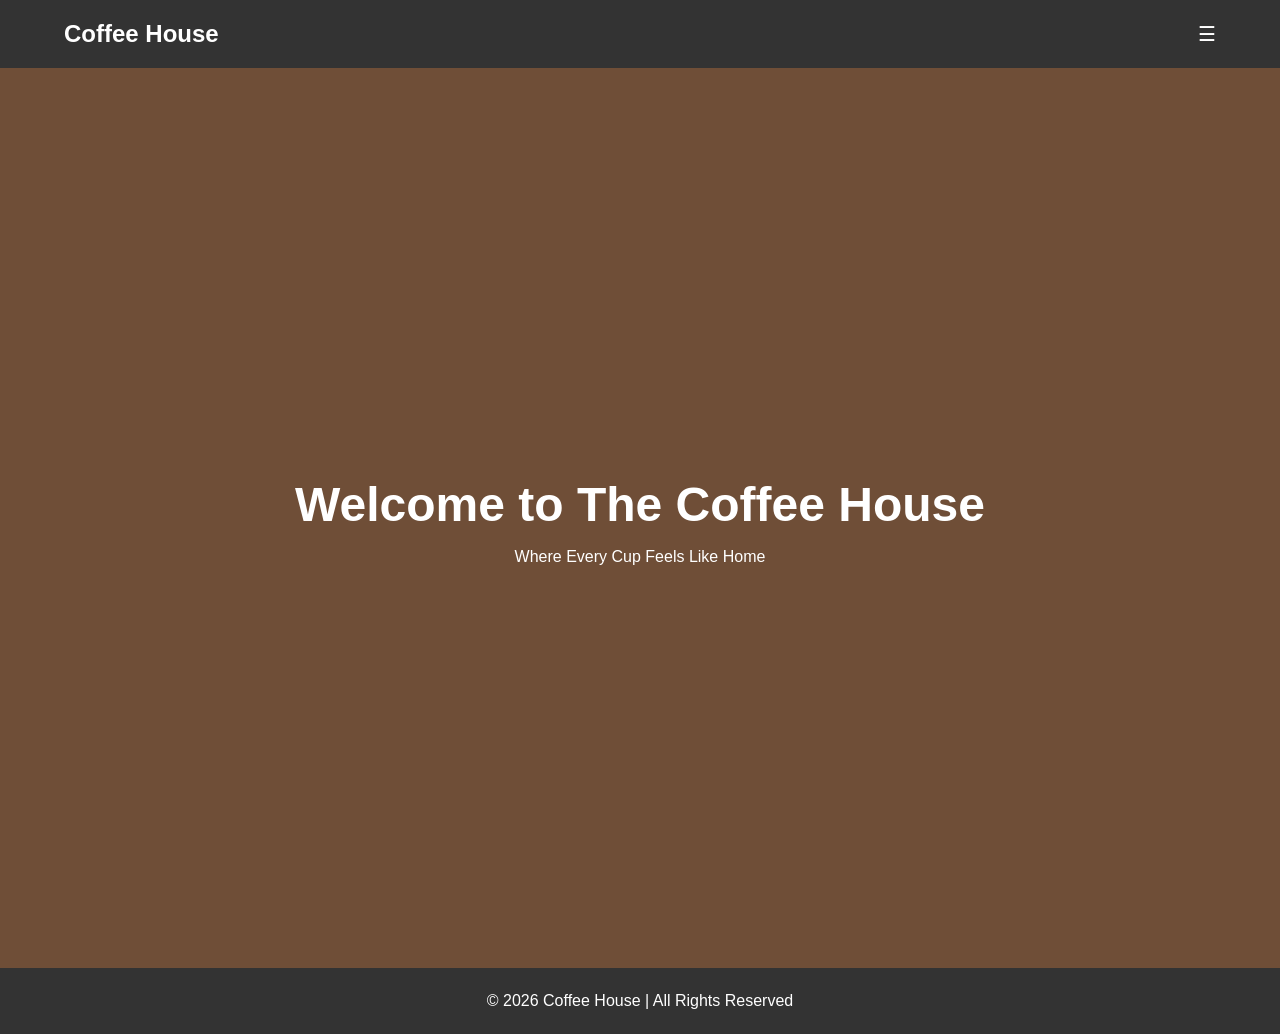
==== index.html @ 38b6190b "Add files via upload" ====
<!DOCTYPE html>
<html lang="en">
<head>
<meta charset="UTF-8">
<meta name="viewport" content="width=device-width, initial-scale=1.0">
<title>Coffee House</title>

<link rel="stylesheet" href="styles.css">   

</head>
<body class="home-page">

<header>
<nav>
  <h2>Coffee House</h2>

  <button class="menu-toggle">☰</button>

  <ul class="nav-links">
    <li><a href="index.html">Home</a></li>
    <li><a href="about.html">About</a></li>
    <li><a href="contact.html">Contact</a></li>
  </ul>
</nav>
</header>

<div class="hero">
<div>
<h1>Welcome to The Coffee House</h1>
<p>Where Every Cup Feels Like Home</p>
</div>
</div>

<script>
    document.querySelector('.menu-toggle')
      .addEventListener('click', () => {
        document.querySelector('.nav-links')
          .classList.toggle('active');
      });
  </script>

<footer>
<p>© 2026 Coffee House | All Rights Reserved</p>
</footer>

</body>
</html>
---- styles.css ----
* {
  margin: 0;
  padding: 0;
  box-sizing: border-box;
  font-family: Arial, sans-serif;
}

.home-page {
  line-height: 1.6;
}

.home-page header {
  background: #333;
  color: white;
  padding: 15px 0;
}

.home-page nav {
  display: flex;
  justify-content: space-between;
  align-items: center;
  width: 90%;
  margin: auto;
}

.home-page nav ul {
  list-style: none;
  display: none;
  flex-direction: column;
}  

.home-page nav ul.active {
  display: flex; 
}  

.menu-toggle {
  display: block;
  font-size: 20px;
  background: none;
  border: none;
  color: white;
}

.home-page nav ul li {
  margin-left: 20px;
}

.home-page nav ul li a {
  color: white;
  text-decoration: none;
}

.home-page .hero {
  height: 100vh;
  background: #6F4E37;
  display: flex;
  align-items: center;
  justify-content: center;
  text-align: center;
  color: white;
}

.home-page .hero h1 {
  font-size: 48px;
}

.home-page section {
  padding: 60px 10%;
}

.home-page #contact {
  background: #C6A988;
}

.home-page footer {
  background: #333;
  color: white;
  text-align: center;
  padding: 20px;
}



.contact-page {
    min-height: 100vh;
    margin: 0;
    display: flex;
    flex-direction: column;
    font-family: Arial, sans-serif;
    background-color: #C6A988;
    color: #4b3f2f;
}

.contact-page header {
    text-align: center;
    padding: 1.5rem 0;
}

.contact-page header h1 {
    margin: 0;
    font-size: 2rem;
}

.contact-page nav {
    background: #422D20;
    padding: 15px;
}

.contact-page nav ul {
    list-style: none;
    display: flex;
    justify-content: center;
    margin: 0;
    padding: 0;
}

.contact-page nav li {
    margin: 0 15px;
}

.contact-page nav a {
    color: white;
    text-decoration: none;
    font-weight: bold;
    font-size: 1rem;
}

.contact-page nav a:hover {
    text-decoration: underline;
}

.contact-page main {
    flex: 1;
    display: flex;
    justify-content: center;
    align-items: center;
    padding: 2rem 1rem;
}

.contact-page .contact-container {
    max-width: 600px;
    width: 100%;
    background-color: #fff8f0;
    border-radius: 8px;
    box-shadow: 0 4px 10px rgba(0,0,0,0.1);
    text-align: center;
    padding: 2rem;
}

.contact-page .contact-info p {
    margin: 1rem 0;
    font-size: 1.1rem;
}

.contact-page footer {
    text-align: center;
    padding: 1rem 0;
    background-color: #422D20;
    color: white;
    margin-top: auto;
}


.about-page {
  background: #C6A988;
}

.about {
  max-width: 1100px;
  margin: auto;
  padding: 40px 20px;
  background: white;
}

.about-header {
  text-align: center;
  margin-bottom: 30px;
}

.about-header h1 {
  font-size: 28px; 
  color: #3b2f2f;
}

.about-content {
  display: grid;
  grid-template-columns: 1fr;
  gap: 20px;
}

.about-text {
  line-height: 1.6;
  color: #555;
}

.about-image img {
  width: 100%;
  border-radius: 10px;
}

@media (min-width: 600px) {
  .about-content {
    grid-template-columns: 1fr 1fr;
  }

  .about-header h1 {
    font-size: 40px;
  }
}

.mission {
  margin-top: 40px;
  text-align: center;
}
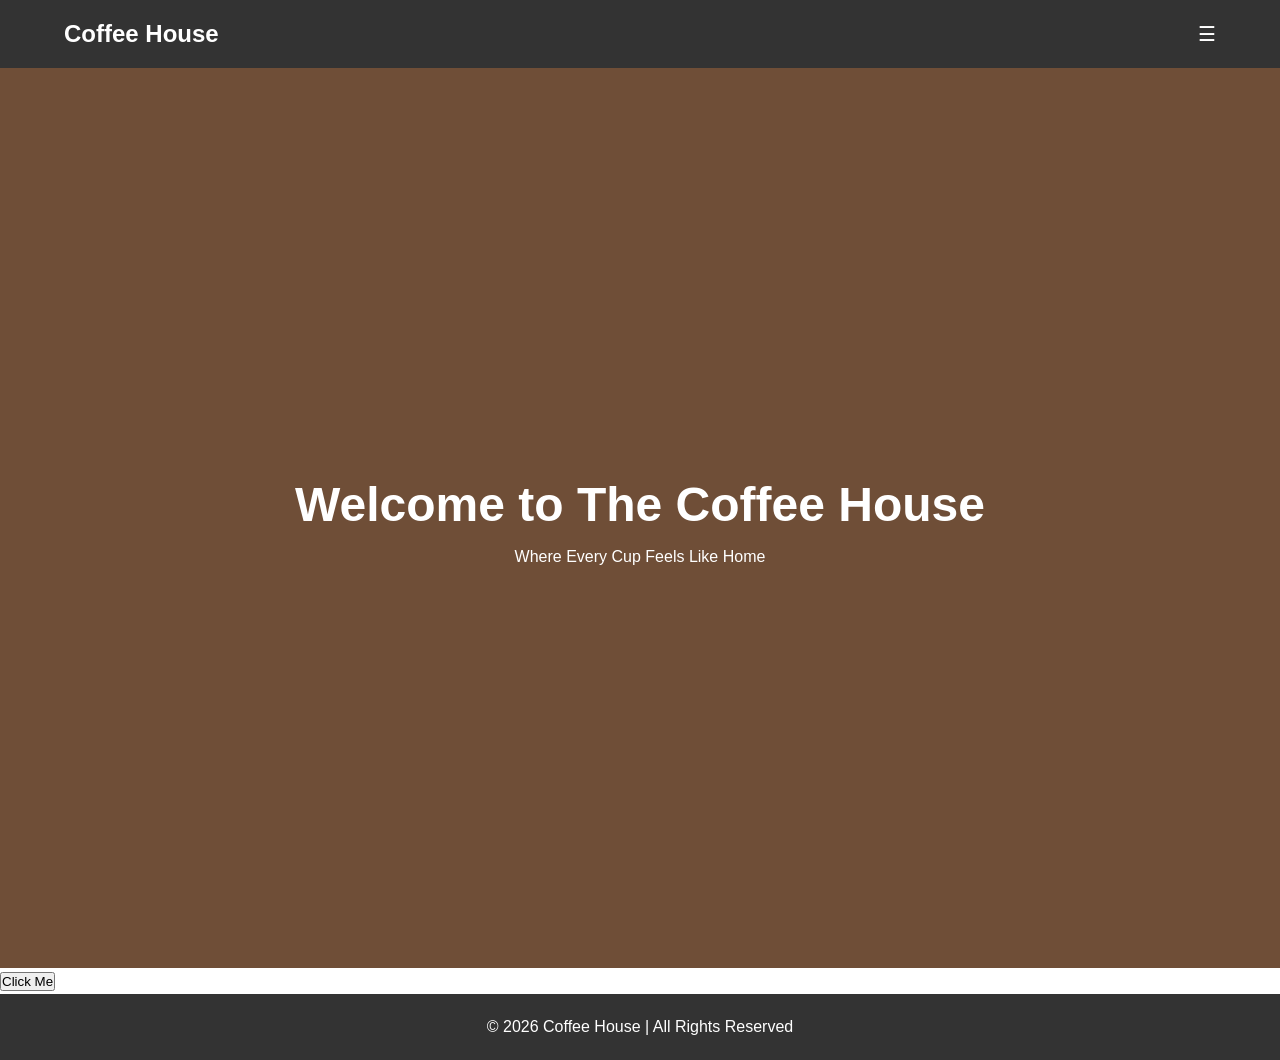
==== commit 9440c2e5: "Add files via upload" ====
--- a/index.html
+++ b/index.html
@@ -39,6 +39,14 @@
       });
   </script>
 
+<button onclick="showPopup()">Click Me</button>
+
+<script>
+  function showPopup() {
+    alert("Do you want to continue?");
+  }
+</script>
+
 <footer>
 <p>© 2026 Coffee House | All Rights Reserved</p>
 </footer>
